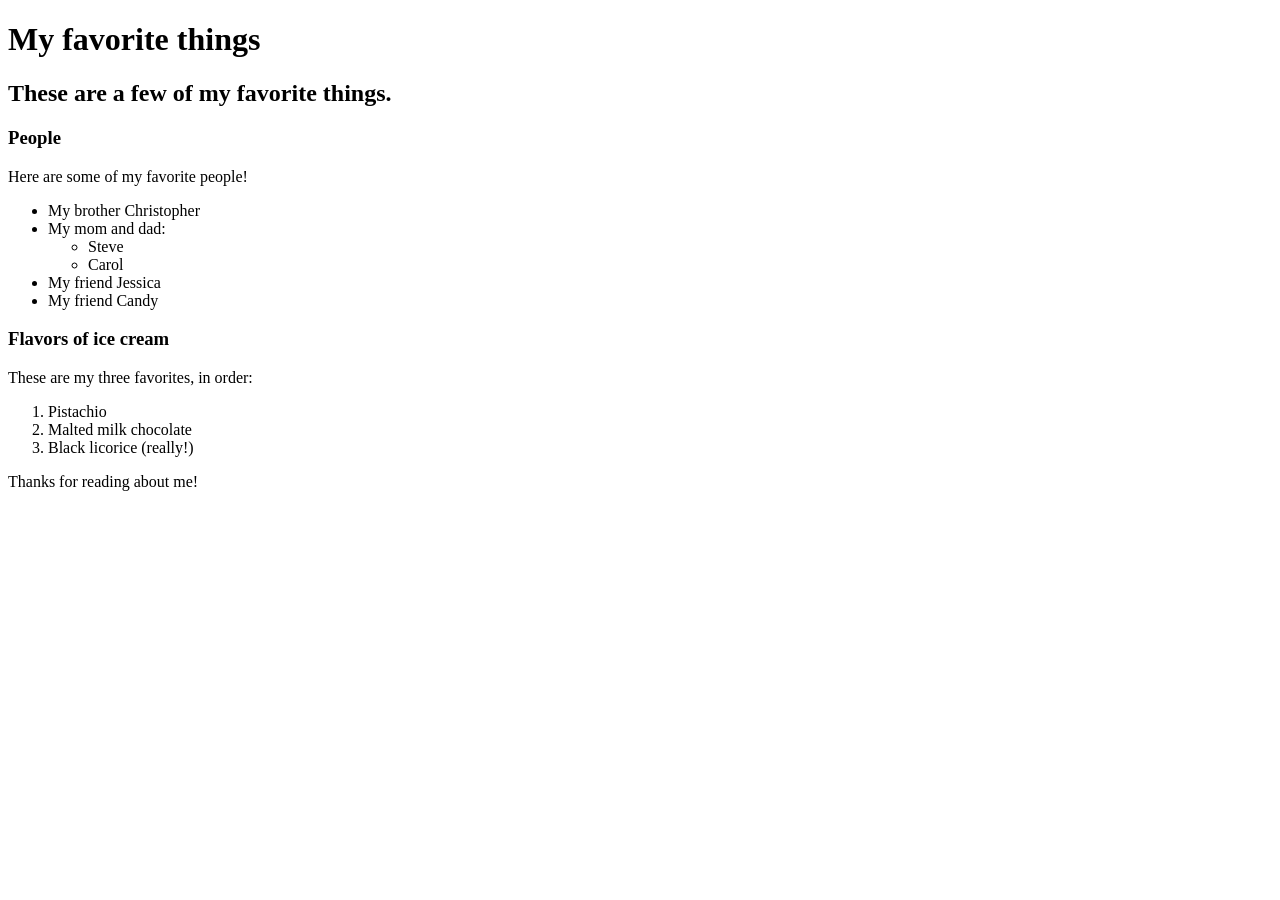
==== favorite-things.html @ dfebbef7 "add web page with info on favorite things" ====
<!DOCTYPE html>
<html lang="en-US">
<head>
  <title>Michael's favorite things</title>
</head>
<body>
  <h1>My favorite things</h1>
  <h2>These are a few of my favorite things.</h2>

  <h3>People</h3>
  <p>Here are some of my favorite people!</p>
  <ul>
    <li>My brother Christopher</li>
    <li>My mom and dad:
      <ul>
        <li>Steve</li>
        <li>Carol</li>
      </ul>
    </li>
    <li>My friend Jessica</li>
    <li>My friend Candy</li>
  </ul>

  <h3>Flavors of ice cream</h3>
  <p>These are my three favorites, in order:</p>
  <ol>
    <li>Pistachio</li>
    <li>Malted milk chocolate</li>
    <li>Black licorice (really!)</li>
  </ol>

  <p>Thanks for reading about me!</p>
</body>
</html>
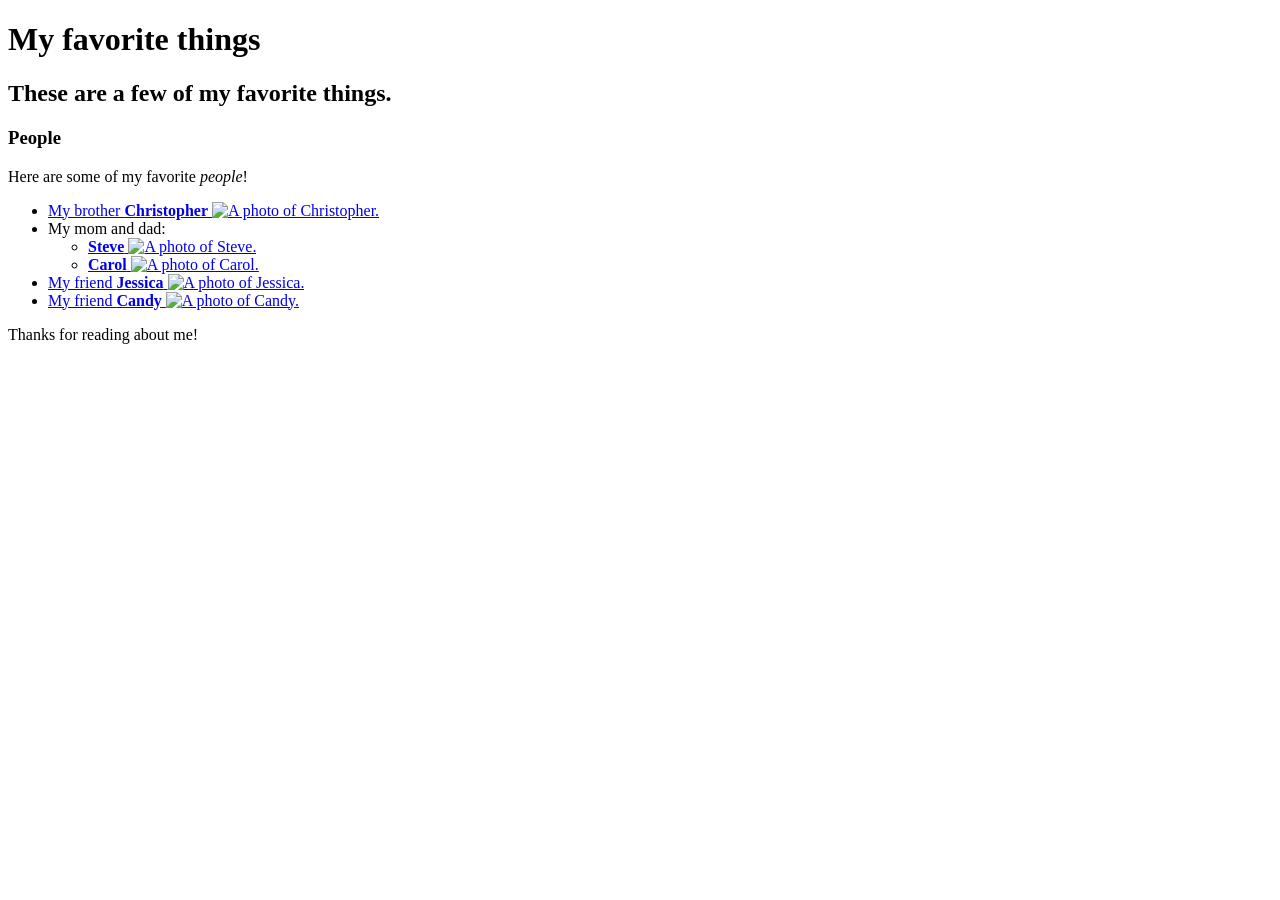
==== commit 208e2d12: "add new tegs and img fow web page" ====
--- a/favorite-things.html
+++ b/favorite-things.html
@@ -8,26 +8,44 @@
   <h2>These are a few of my favorite things.</h2>
 
   <h3>People</h3>
-  <p>Here are some of my favorite people!</p>
+  <p>Here are some of my favorite <em>people</em>!</p>
   <ul>
-    <li>My brother Christopher</li>
-    <li>My mom and dad:
+    <li>
+      <a href="http://www.example.com/christopher.html">
+        My brother <strong>Christopher</strong>
+        <img src="img/christopher.jpeg" alt="A photo of Christopher.">
+      </a>
+    </li>
+    <li>
+      My mom and dad:
       <ul>
-        <li>Steve</li>
-        <li>Carol</li>
+        <li>
+          <a href="http://www.example.com/steve.html">
+            <strong>Steve</strong>
+            <img src="img/steve.jpeg" alt="A photo of Steve.">
+          </a>
+        </li>
+        <li>
+          <a href="http://www.example.com/carol.html">
+            <strong>Carol</strong>
+            <img src="img/carol.jpeg" alt="A photo of Carol.">
+          </a>
+        </li>
       </ul>
     </li>
-    <li>My friend Jessica</li>
-    <li>My friend Candy</li>
+    <li>
+      <a href="http://www.example.com/jessica.html">
+        My friend <strong>Jessica</strong>
+        <img src="img/jessica.jpeg" alt="A photo of Jessica.">
+      </a>
+    </li>
+    <li>
+      <a href="http://www.example.com/candy.html">
+        My friend <strong>Candy</strong>
+        <img src="img/candy.jpeg" alt="A photo of Candy.">
+      </a>
+    </li>
   </ul>
-
-  <h3>Flavors of ice cream</h3>
-  <p>These are my three favorites, in order:</p>
-  <ol>
-    <li>Pistachio</li>
-    <li>Malted milk chocolate</li>
-    <li>Black licorice (really!)</li>
-  </ol>
 
   <p>Thanks for reading about me!</p>
 </body>
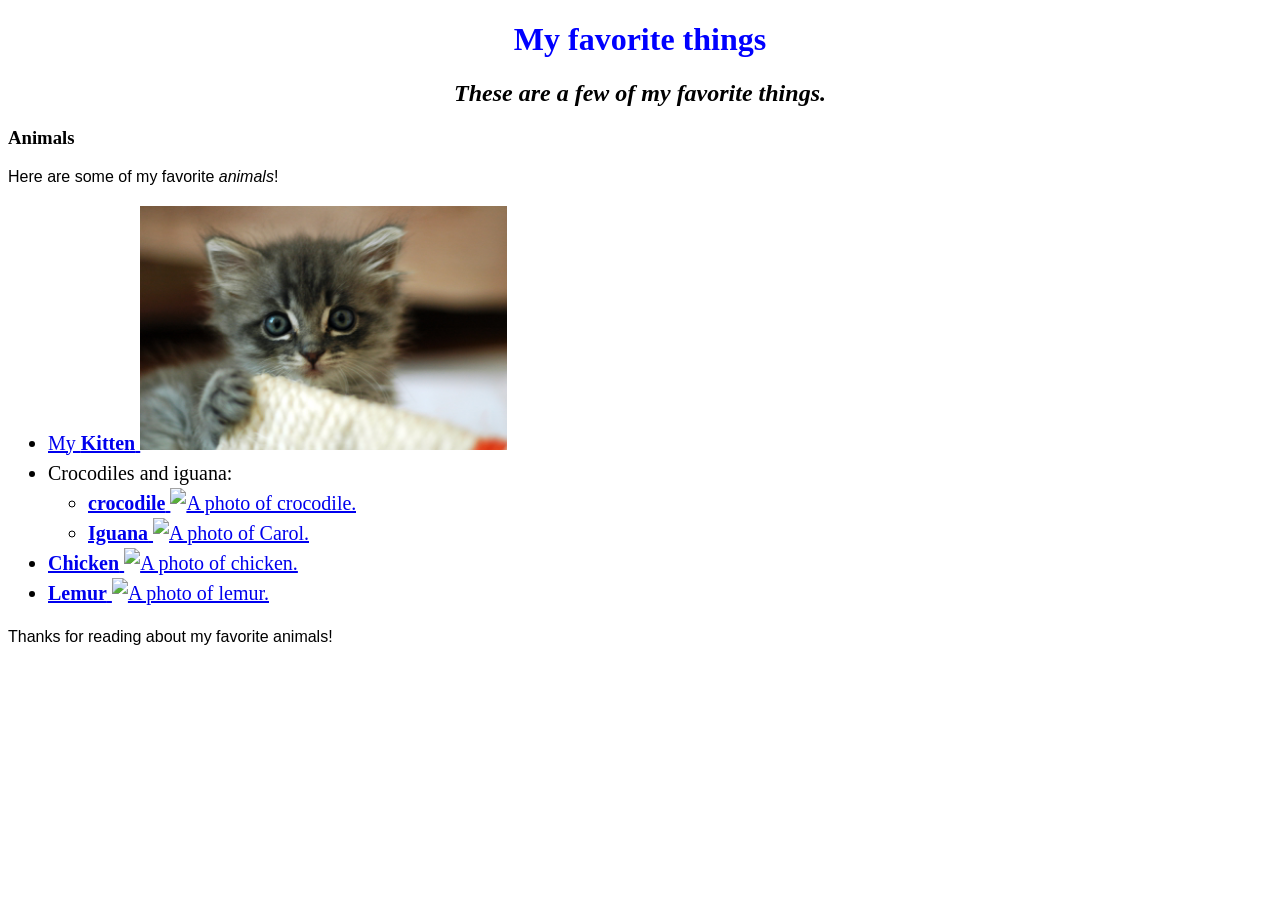
==== commit fb4864fb: "new content for favorite things" ====
--- a/favorite-things.html
+++ b/favorite-things.html
@@ -1,52 +1,53 @@
 <!DOCTYPE html>
 <html lang="en-US">
 <head>
-  <title>Michael's favorite things</title>
+  <link href="css/styles.css" rel="stylesheet" type="text/css">
+  <title>Ivan's favorite things</title>
 </head>
 <body>
   <h1>My favorite things</h1>
   <h2>These are a few of my favorite things.</h2>
 
-  <h3>People</h3>
-  <p>Here are some of my favorite <em>people</em>!</p>
+  <h3>Animals</h3>
+  <p>Here are some of my favorite <em>animals</em>!</p>
   <ul>
     <li>
-      <a href="http://www.example.com/christopher.html">
-        My brother <strong>Christopher</strong>
-        <img src="img/christopher.jpeg" alt="A photo of Christopher.">
+      <a href="https://en.wikipedia.org/wiki/Kitten">
+        My <strong>Kitten</strong>
+        <img src="img/kitten.jpg" alt="A photo of my kitten.">
       </a>
     </li>
     <li>
-      My mom and dad:
+      Crocodiles and iguana:
       <ul>
         <li>
-          <a href="http://www.example.com/steve.html">
-            <strong>Steve</strong>
-            <img src="img/steve.jpeg" alt="A photo of Steve.">
+          <a href="https://en.wikipedia.org/wiki/Reptile">
+            <strong>crocodile</strong>
+            <img src="img/crocodile.jpg" alt="A photo of crocodile.">
           </a>
         </li>
         <li>
-          <a href="http://www.example.com/carol.html">
-            <strong>Carol</strong>
-            <img src="img/carol.jpeg" alt="A photo of Carol.">
+          <a href="https://en.wikipedia.org/wiki/Reptile">
+            <strong>Iguana</strong>
+            <img src="img/iguana.jpeg" alt="A photo of Carol.">
           </a>
         </li>
       </ul>
     </li>
     <li>
-      <a href="http://www.example.com/jessica.html">
-        My friend <strong>Jessica</strong>
-        <img src="img/jessica.jpeg" alt="A photo of Jessica.">
+      <a href="https://en.wikipedia.org/wiki/Chicken">
+         <strong>Chicken</strong>
+        <img src="img/chicken.jpeg" alt="A photo of chicken.">
       </a>
     </li>
     <li>
-      <a href="http://www.example.com/candy.html">
-        My friend <strong>Candy</strong>
-        <img src="img/candy.jpeg" alt="A photo of Candy.">
+      <a href="https://ru.wikipedia.org/wiki/Lemuroidea">
+         <strong>Lemur</strong>
+        <img src="img/lemur.jpeg" alt="A photo of lemur.">
       </a>
     </li>
   </ul>
 
-  <p>Thanks for reading about me!</p>
+  <p>Thanks for reading about my favorite animals!</p>
 </body>
 </html>
--- a/css/styles.css
+++ b/css/styles.css
@@ -0,0 +1,23 @@
+h1 {
+  color: blue;
+  text-align: center;
+}
+
+h2 {
+  font-style: italic;
+  text-align: center;
+}
+
+p {
+  font-family: sans-serif;
+}
+
+ul {
+  font-size: 20px;
+  line-height: 30px;
+}
+
+img {
+  width: 30%;
+  height: 30%;
+}
